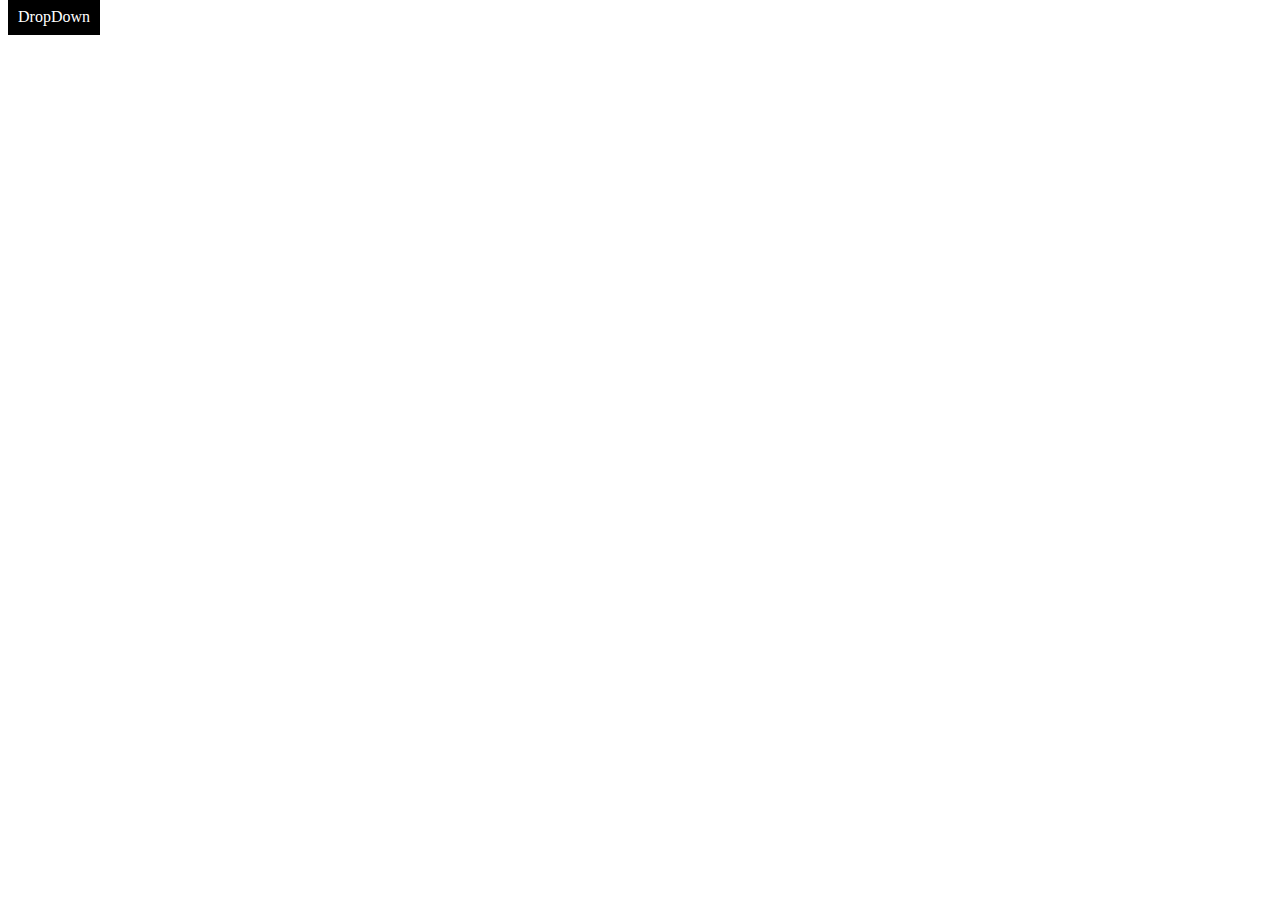
==== src/index.html @ 4bd76555 "initial commit" ====
<!DOCTYPE html>
<html lang="en">
  <head>
    <meta charset="UTF-8" />
    <meta
      name="viewport"
      content="width=device-width, initial-scale=1.0"
    />
    <link
      rel="stylesheet"
      href="index.css"
    />
    <title>Dropdown</title>
  </head>
  <body>
    <input
      type="checkbox"
      id="checkbox-dropdown"
    />
    <label
      for="checkbox-dropdown"
      class="checkbox-label"
      >DropDown</label
    >
    <div class="dropdown-item">
      <a href="#">Flag 1</a>
      <a href="#">Flag 2</a>
      <a href="#">Flag 3</a>
      <a href="#">Flag 4</a>
      <a href="#">Flag 5</a>
    </div>
  </body>
</html>
---- src/index.css ----
#checkbox-dropdown {
  display: none;
}

.checkbox-label {
  background-color: black;
  padding: 10px;
  color: white;
  cursor: pointer;
}

.checkbox-label:focus + .dropdown-item {
  display: block;
}

.dropdown-item {
  display: none;
  position: absolute;
  box-shadow: 1px 1px 1px 1px blue;
  max-width: 90px;
  background-color: white;

}

#checkbox-dropdown:checked + .checkbox-label + .dropdown-item {
  display: block;
}

.dropdown-item a {
  color: black;
  text-decoration: none;
  padding: 10px;

  &:hover {
    background-color: black;
    color: tomato;
  }
}
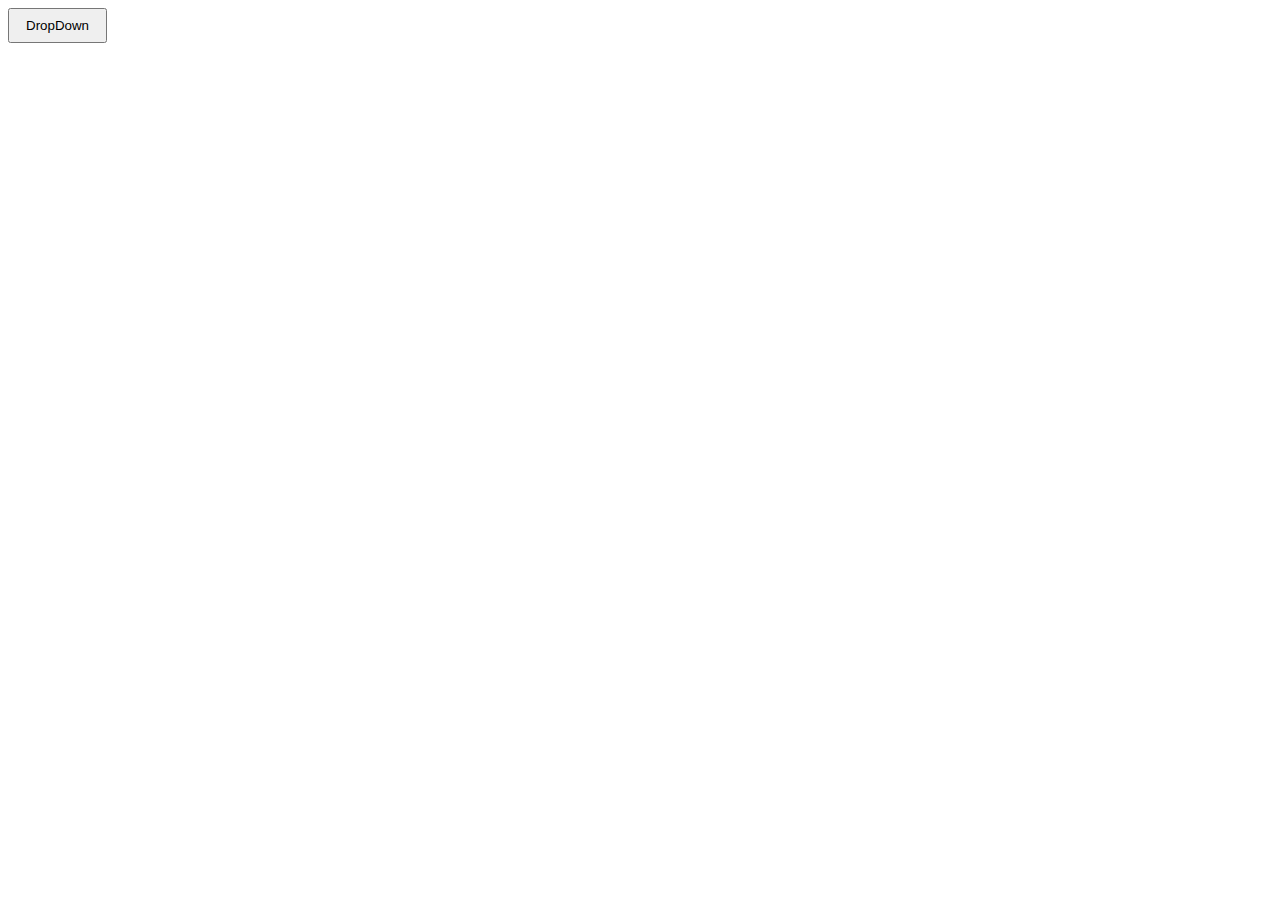
==== commit dd29a107: "v4 hovorable" ====
--- a/src/index.html
+++ b/src/index.html
@@ -10,24 +10,16 @@
       rel="stylesheet"
       href="index.css"
     />
-    <title>Dropdown</title>
+    <title>DropDown Hover</title>
   </head>
   <body>
-    <input
-      type="checkbox"
-      id="checkbox-dropdown"
-    />
-    <label
-      for="checkbox-dropdown"
-      class="checkbox-label"
-      >DropDown</label
-    >
-    <div class="dropdown-item">
-      <a href="#">Flag 1</a>
-      <a href="#">Flag 2</a>
-      <a href="#">Flag 3</a>
-      <a href="#">Flag 4</a>
-      <a href="#">Flag 5</a>
+    <div class="dropdown">
+      <button class="dropdown-button">DropDown</button>
+      <div class="dropdown-content">
+        <a href="#">Link 1</a>
+        <a href="#">Link 2</a>
+        <a href="#">Link 3</a>
+      </div>
     </div>
   </body>
 </html>
--- a/src/index.css
+++ b/src/index.css
@@ -1,38 +1,39 @@
-#checkbox-dropdown {
-  display: none;
+.dropdown {
+  position: relative;
+  display: inline-block;
 }
 
-.checkbox-label {
-  background-color: black;
-  padding: 10px;
-  color: white;
+.dropdown-button {
+  display: inline-block;
+  padding: 0.5rem 1rem;
   cursor: pointer;
 }
 
-.checkbox-label:focus + .dropdown-item {
+.dropdown-content {
+  display: none;
+  position: absolute;
+  background-color: #f1f1f1;
+  min-width: 160px;
+  box-shadow: 0px 8px 16px 0px rgba(0,0,0,0.2);
+  z-index: 1;
+
+  .dropdown-item {
+    color: black;
+    padding: 12px 16px;
+    text-decoration: none;
+    display: block;
+
+  }
+}
+
+.dropdown:hover .dropdown-content {
   display: block;
 }
 
-.dropdown-item {
-  display: none;
-  position: absolute;
-  box-shadow: 1px 1px 1px 1px blue;
-  max-width: 90px;
-  background-color: white;
-
+.dropdown-content a:hover {
+  background-color: #ddd;
 }
 
-#checkbox-dropdown:checked + .checkbox-label + .dropdown-item {
-  display: block;
-}
-
-.dropdown-item a {
-  color: black;
-  text-decoration: none;
-  padding: 10px;
-
-  &:hover {
-    background-color: black;
-    color: tomato;
-  }
+.dropdown:hover .dropdown-button {
+  background-color: #3e8e41;
 }